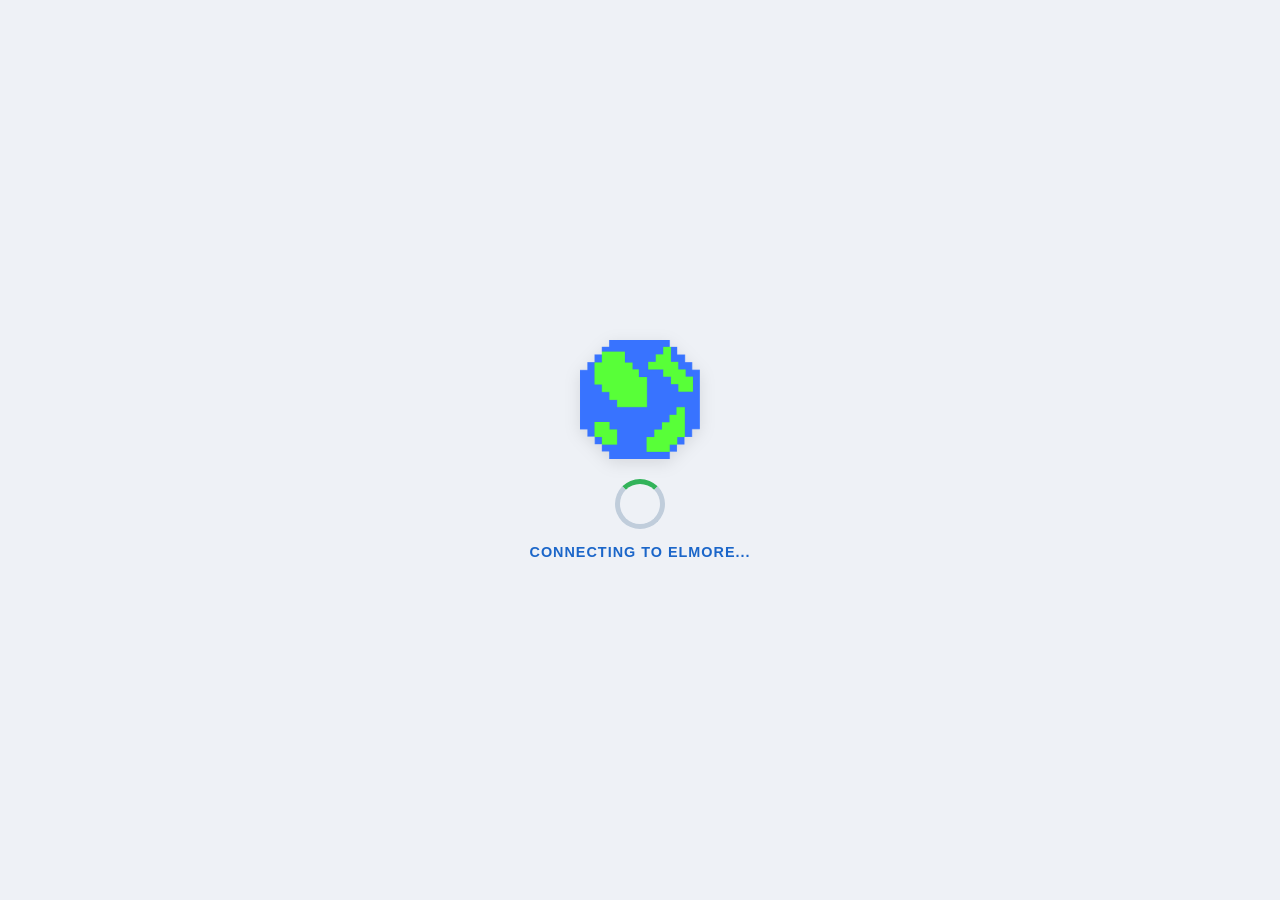
==== index.html @ 8f8d0d32 "Add files via upload" ====
<!DOCTYPE html>
<html lang="en">
<head>
    <meta charset="UTF-8">
    <meta name="viewport" content="width=device-width, initial-scale=1.0">
    <title>Elmore Plus</title>
    
    <link rel="stylesheet" href="https://cdnjs.cloudflare.com/ajax/libs/font-awesome/6.4.0/css/all.min.css">
    <script src="https://unpkg.com/@phosphor-icons/web"></script>
    <link href="https://cdn.jsdelivr.net/npm/remixicon@3.5.0/fonts/remixicon.css" rel="stylesheet">
    <script type="module" src="load.js"></script>
        <script src="main.js"></script>
    <script type="module" src="app.js"></script>
    <script type="module" src="payload.js"></script>
    <script type="module" src="search.js"></script>
    <script type="module" src="noti.js"></script>
    <link rel="stylesheet" href="style.css">
    <style>
/* =========================================
   RESPONSIVE BIO TOOLTIP STYLING
   ========================================= */

/* 1. The Wrapper (Needed to position the tooltip) */
.avatar-wrapper {
    position: relative;
    display: inline-block;
    flex-shrink: 0; /* Prevents avatar squishing */
    cursor: pointer; /* Suggests it can be interacted with */
}

/* 2. The Tooltip Box */
.bio-tooltip {
    visibility: hidden;
    width: 180px; /* Slightly wider for better text fit */
    background-color: var(--nav-blue-dark);
    color: #fff;
    text-align: center;
    border-radius: 8px;
    padding: 10px;
    position: absolute;
    z-index: 1000;
    
    /* Position exactly above the center of the avatar */
    bottom: 110%; 
    left: 110%;
    transform: translateX(-50%);
    
    opacity: 0;
    transition: opacity 0.3s ease, bottom 0.3s ease;
    font-size: 0.8rem;
    pointer-events: none; /* Stops tooltip from blocking clicks */
    box-shadow: 0 4px 12px rgba(0,0,0,0.2);
    border: 2px solid rgba(255,255,255,0.1);
    
    /* FIX: Ensure long text wraps nicely and doesn't break the box */
    word-wrap: break-word;
    overflow-wrap: break-word;
    white-space: normal;
    line-height: 1.4;
}

/* 3. The Little Arrow pointing down (Fixed!) */
.bio-tooltip::after {
    content: "";
    position: absolute;
    top: 100%; /* At the very bottom of the tooltip */
    left: 50%; /* Perfectly centered */
    margin-left: -6px; /* Offset by half the border width */
    border-width: 6px;
    border-style: solid;
    border-color: var(--nav-blue-dark) transparent transparent transparent;
}

/* 4. SHOW ON DESKTOP HOVER */
.avatar-wrapper:hover .bio-tooltip {
    visibility: visible;
    opacity: 1;
    bottom: 120%; /* Adds a cool upward floating animation */
}

/* =========================================
   MOBILE TOUCH SUPPORT
   ========================================= */

/* 5. Show tooltip while finger is pressed (Active state) */
.avatar-wrapper:active .bio-tooltip {
    visibility: visible;
    opacity: 1;
    bottom: 120%;
}

/* 6. Prevent annoying mobile system menus from popping up on hold */
.post-avatar {
    -webkit-touch-callout: none; /* iOS Safari */
    -webkit-user-select: none;   /* Safari */
    user-select: none;           /* Standard syntax */
    pointer-events: auto;
}

/* 7. Mobile-Specific Adjustments */
@media (max-width: 600px) {
    .bio-tooltip {
        width: 150px;
        font-size: 0.75rem;
        padding: 8px;
        bottom: 115%; /* Lift slightly higher by default */
    }
    
    /* Lift it even higher on touch so the user's finger doesn't hide the text */
    .avatar-wrapper:active .bio-tooltip {
        bottom: 130%; 
    }
}
    </style>
</head>
<body>
<div id="site-loader">
        <img src="images/elmore.png" class="loader-logo" alt="Elmore Plus">
        <div class="spinner-circle"></div>
        <p class="loading-text">CONNECTING TO ELMORE...</p>
    </div>

<header class="top-bar nav-center">
    <div class="header-content">
        <div class="logo-area">
            <a href="index.html"><img src="images/elmore-plus.png" class="logo-img" alt="Elmore Plus"></a>
        </div>
        
        <nav class="main-nav">
            <a href="index.html" class="active">HOME</a>
            <a href="profile.html">MY ACCOUNT</a>
            <a href="friends.html">FRIENDS</a>
            <a href="#" class="logout-btn">LOGOUT</a>
        </nav>
        
        <div class="header-actions" style="display: flex; align-items: center; gap: 15px;">
            
            <div class="search-bar" style="position: relative;">
                <label for="search-desktop">SEARCH</label>
                <input type="text" id="search-desktop" autocomplete="on" placeholder="Search Elmore...">
                <div id="search-results-desktop" class="search-dropdown hidden"></div>
            </div>

            <div class="noti-wrapper" id="header-noti-wrapper">
                <a href="#" id="header-noti-btn" style="position: relative; color: white; font-size: 1.5rem; text-decoration: none;">
                    <i class="ri-notification-3-fill"></i>
                    <span class="noti-badge hidden" id="header-noti-badge">0</span>
                </a>
                
                <div class="noti-dropdown hidden" id="header-noti-dropdown">
                    <div class="noti-header">Notifications</div>
                    <div id="header-noti-list">
                        <p style="padding: 15px; color: #888; text-align: center; font-size: 0.8rem;">No new notifications</p>
                    </div>
                </div>
            </div>

        </div>
    </div>
</header>

    <!-- <div class="mobile-search-dropdown" id="mobile-search-box">
        <input type="text" placeholder="Search friends...">
        <button><i class="ri-search-line"></i></button>
    </div> -->
<div class="mobile-search-dropdown" id="mobile-search-box">
    <div style="display: flex; width: 100%; gap: 10px;">
        <input type="text" id="search-mobile" placeholder="Search Elmore..." autocomplete="off">
        <button><i class="ri-search-line"></i></button>
    </div>
    <div id="search-results-mobile" class="search-dropdown hidden"></div>
</div>

    <div class="mobile-nav-menu" id="mobile-nav-menu">
        <div class="mobile-menu-header">
            <h2>MENU</h2>
            <i class="ri-close-line mobile-menu-trigger" style="font-size: 1.5rem; color: white; cursor: pointer;"></i>
        </div>
        <a href="index.html" class="active">HOME</a>
        <a href="profile.html">MY ACCOUNT</a>
        <a href="friends.html">FRIENDS</a>
        <a href="#" class="logout-btn" style="color: #ff4d4d;">LOGOUT</a>
    </div>

    <div class="container layout-grid">
        
        <!-- <aside class="left-sidebar">
            <div class="profile-card">
                <h3 class="username" id="display-username">Loading...</h3>
                <div class="profile-pic">
                    <img src="https://placehold.co/150x150/87CEEB/FFF?text=Me" alt="Profile" id="display-pic">
                </div>
                <div class="profile-links">
                    <a href="#">PROFILE PICTURE</a>
                    <a href="#">MODIFY</a>
                </div>
            </div> -->
            <aside class="left-sidebar">
    <div class="profile-card">
        <h3 class="username display-username" id="display-username">Loading...</h3>
        
        <div class="profile-pic">
            <img src="https://placehold.co/150x150/87CEEB/FFF?text=Me" 
                 alt="Profile" 
                 class="display-pic" 
                 id="display-pic">
        </div>
        
        <div class="profile-links">
            <a href="profile-edit.html">PROFILE PICTURE</a>
            <a href="profile-edit.html">MODIFY</a>
        </div>
    </div>

            <div class="sidebar-section">
                <div class="section-header">
                    <i class="ri-image-fill"></i> PHOTOS
                </div>
                <div class="photo-grid">
                    <img src="https://placehold.co/60" alt="photo">
                    <img src="https://placehold.co/60" alt="photo">
                    <img src="https://placehold.co/60" alt="photo">
                    <img src="https://placehold.co/60" alt="photo">
                </div>
            </div>
        </aside>

        <main class="feed">
            
            <div class="create-post-box">
                <div class="create-post-header">
                    <img src="https://placehold.co/50/87CEEB/FFF?text=Me" alt="Profile" id="inline-post-pic" class="small-avatar">
                    <span id="inline-post-name" style="font-weight: bold; color: var(--nav-blue-dark);">Update Status</span>
                </div>
                <textarea id="desktop-post-text" placeholder="What's going on in Elmore today?"></textarea>
                <div class="create-post-actions">
                    <button class="auth-btn" id="desktop-submit-post">Post</button>
                </div>
            </div>

            <div id="feed-container">
                </div>
            
        </main>

        <aside class="right-sidebar">
            <div class="friends-header">
                <h3>FRIENDS</h3>
                <span style="cursor: pointer;" onclick="window.location.href='friends.html';">View all</span>
            </div>
            <div class="friends-grid">
                <img src="https://placehold.co/60/ccc/fff" alt="Friend">
                <img src="https://placehold.co/60/ccc/fff" alt="Friend">
                <img src="https://placehold.co/60/ccc/fff" alt="Friend">
                <img src="https://placehold.co/60/ccc/fff" alt="Friend">
                <img src="https://placehold.co/60/ccc/fff" alt="Friend">
                <img src="https://placehold.co/60/ccc/fff" alt="Friend">
            </div>
        </aside>

    </div>

    <nav class="mobile-bottom-bar">
        <a href="index.html" class="active"><i class="ri-home-5-fill"></i></a>
        <a href="#" id="mobile-search-trigger"><i class="ri-search-line"></i></a>
        <a href="profile.html"><i class="ri-user-smile-line"></i></a>
        
        <a href="#" class="mobile-menu-trigger"><i class="ri-menu-line"></i></a>
    </nav>
    
    <button class="floating-add-btn" id="open-post-modal"><i class="ri-add-line"></i></button>

    <div class="post-modal" id="post-modal">
        <div class="modal-content">
            <div class="modal-header">
                <h3>Update Status</h3>
                <button id="close-post-modal"><i class="ri-close-line"></i></button>
            </div>
            <textarea id="post-text" placeholder="What's on your mind?"></textarea>
            <button class="auth-btn" id="submit-post">Post to Elmore Plus</button>
        </div>
    </div>
<div class="post-modal" id="custom-alert-modal">
    <div class="modal-content alert-content">
        <div id="alert-icon-box" class="alert-icon"><i class="ri-error-warning-fill"></i></div>
        <h3 id="alert-title">Are you sure?</h3>
        <p id="alert-message">This post will be gone forever!</p>
        
        <div class="alert-actions" id="alert-buttons">
            <button id="alert-cancel" class="auth-btn" style="background: #ccc; color: #333;">Cancel</button>
            <button id="alert-confirm" class="auth-btn signup-btn">Delete It</button>
        </div>
        
        <button id="alert-close" class="auth-btn hidden">Awesome!</button>
    </div>
</div>

    <script>

    </script>
</body>
</html>
---- style.css ----
/* Variables for Elmore Plus Colors */
:root {
    --primary-blue: #4da6ff;
    --primary-light-blue: #e9f4ff;
    --nav-blue: #2d89ef;
    --nav-blue-dark: #1b66c9;
    --accent-green: #32b35a;
    --accent-red: #ff4d4d;
    --bg-gray: #eef1f6;
    --text-dark: #333;
    --border-color: #c0cddb;
}

* {
    margin: 0;
    padding: 0;
    box-sizing: border-box;
    font-family: Arial, sans-serif;
        -webkit-tap-highlight-color: transparent;
-webkit-touch-callout: none;
/* -webkit-user-select: none;
-khtml-user-select: none;
-moz-user-select: none;
-ms-user-select: none;
user-select: none; */
    user-drag: none; /* Future-proof */
    -webkit-user-drag: none; /* WebKit browsers */
    user-select: none; /* Future-proof */
    -moz-user-select: none; /* Firefox */
    -webkit-user-select: none; /* WebKit browsers */
    -ms-user-select: none; /* Internet Explorer/Edge */
    -webkit-touch-callout: none; /* iOS Safari */
}

body {
    background-color: var(--bg-gray);
    color: var(--text-dark);
}

/* --- Header & Navigation --- */
.top-bar {
    background: linear-gradient(to bottom, #7fc1ff, var(--primary-blue));
    border-bottom: 4px solid var(--nav-blue-dark);
    padding: 10px 0;
}

.header-content {
    max-width: 1200px;
    margin: 0 auto;
    display: flex;
    align-items: center;
    justify-content: space-between;
    padding: 0 20px;
}

.logo-area {
    display: flex;
    align-items: center;
    gap: 10px;
    color: white;
}

.logo-icon {
    color: var(--accent-green);
    font-size: 2.5rem;
}

.logo-area h1 {
    font-size: 1.5rem;
    letter-spacing: 2px;
}

.main-nav {
    display: flex;
    gap: 20px;
}

.main-nav a {
    color: white;
    text-decoration: none;
    font-weight: bold;
    font-size: 0.9rem;
    padding: 5px 10px;
}

.main-nav a.active {
    background-color: var(--nav-blue-dark);
    border-radius: 4px;
}

.search-bar {
    display: flex;
    align-items: center;
    gap: 10px;
    color: white;
    font-weight: bold;
    font-size: 0.8rem;
}

.search-bar input {
    padding: 4px;
    border: none;
    border-radius: 3px;
    outline: none;
}

/* Navigation Alignment Classes */
.top-bar.nav-left .main-nav {
    margin-right: auto;
    margin-left: 30px;
}

.top-bar.nav-center .main-nav {
    margin: 0 auto;
}

.top-bar.nav-right .main-nav {
    margin-left: auto;
    margin-right: 30px;
}

/* --- Mobile Search Dropdown --- */
/* .mobile-search-dropdown {
    display: none;
    background: var(--nav-blue-dark);
    padding: 10px 20px;
    gap: 10px;
    transform: translateY(-100%);
    transition: transform 0.3s ease-in-out;
    position: absolute;
    width: 100%;
    z-index: 99;
} */

/* .mobile-search-dropdown.active {
    transform: translateY(0);
}

.mobile-search-dropdown input {
    flex: 1;
    padding: 8px;
    border-radius: 4px;
    border: none;
    outline: none;
}

.mobile-search-dropdown button {
    background: var(--accent-green);
    color: white;
    border: none;
    padding: 0 15px;
    border-radius: 4px;
    font-size: 1.2rem;
} */

/* --- Layout Grid --- */
.container {
    max-width: 1200px;
    margin: 20px auto;
    display: grid;
    grid-template-columns: 250px 1fr 250px;
    gap: 20px;
    padding: 0 20px;
}

/* --- Floating Sidebars --- */
.left-sidebar, .right-sidebar {
    background: white;
    border: none; 
    border-radius: 20px;
    padding: 20px;
    height: fit-content;
    box-shadow: 0 4px 15px rgba(0,0,0,0.06);
    margin-top: 10px; 
    margin-bottom: 20px;
}

.username {
    color: var(--nav-blue-dark);
    font-size: 0.9rem;
    text-align: center;
    margin-bottom: 10px;
}

.profile-pic img {
    width: 100%;
    border-radius: 8px;
    border: 2px solid var(--border-color);
    background-size: cover;
    background-position: center;
    object-fit: cover



}

.profile-links {
    display: flex;
    justify-content: space-between;
    font-size: 0.7rem;
    margin-top: 5px;
}

.profile-links a {
    color: var(--nav-blue);
    text-decoration: none;
}

.section-header, .friends-header {
    background-color: var(--nav-blue);
    color: white;
    padding: 5px 10px;
    border-radius: 4px;
    font-weight: bold;
    font-size: 0.8rem;
    margin: 15px 0 10px 0;
    display: flex;
    justify-content: space-between;
    align-items: center;
}

.photo-grid, .friends-grid {
    display: grid;
    grid-template-columns: repeat(2, 1fr);
    gap: 10px;
}

.photo-grid img, .friends-grid img {
    width: 100%;
    border-radius: 4px;
    border: 1px solid var(--border-color);
}

/* --- Feed & Posts --- */
.feed {
    display: flex;
    flex-direction: column;
    gap: 20px;
}
/* 
.post {
    display: flex;
    align-items: center;
    gap: 15px;
}

.post-avatar {
    width: 80px;
    height: 80px;
    border-radius: 8px;
    border: 2px solid var(--border-color);
    object-fit: cover;
}

.post-bubble {
    flex: 1;
    background: white;
    border: 2px solid var(--border-color);
    border-radius: 8px;
    padding: 15px;
    position: relative;
    min-height: 60px;
    display: flex;
    align-items: center;
    box-shadow: 0 2px 4px rgba(0,0,0,0.05);
} */
/* =========================================
   POST FEED UI FIXES (Desktop & Mobile)
   ========================================= */

/* 1. Fix the main post container */
.post {
    display: flex;
    align-items: flex-start; /* Aligns items to the top instead of the center */
    gap: 15px;
    width: 100%;
}

/* 2. Fix the Avatar from squishing */
.post-avatar {
    width: 70px;
    height: 70px;
    flex-shrink: 0; /* CRITICAL: Stops the avatar from turning into an oval */
    border-radius: 8px;
    border: 2px solid var(--border-color);
    object-fit: cover;
 
    user-drag: none; /* Future-proof */
    -webkit-user-drag: none; /* WebKit browsers */
    user-select: none; /* Future-proof */
    -moz-user-select: none; /* Firefox */
    -webkit-user-select: none; /* WebKit browsers */
    -ms-user-select: none; /* Internet Explorer/Edge */
    -webkit-touch-callout: none; /* iOS Safari */

}

/* 3. Fix the Post Bubble layout */
.post-bubble {
    flex: 1; /* Takes the remaining middle space */
    min-width: 0; /* CRITICAL: Stops text from forcing the bubble to break the screen */
    background: white;
    border: 2px solid var(--border-color);
    border-radius: 8px;
    padding: 15px;
    position: relative;
    
    /* These fix the desktop bug where text sat next to the name! */
    display: flex;
    flex-direction: column; 
    align-items: stretch; 
    
    box-shadow: 0 2px 4px rgba(0,0,0,0.05);
}

/* Align the speech bubble tails to the new flex-start positioning */
.post-bubble::before {
    top: 35px; 
}
.post-bubble::after {
    top: 35px;
}

/* The Header inside the bubble (Name & Trash Can) */
.post-header {
    display: flex;
    justify-content: space-between;
    align-items: flex-start;
    margin-bottom: 10px;
    border-bottom: 2px dashed var(--bg-gray); /* Cool divider like the show */
    padding-bottom: 8px;
}

.post-header strong {
    color: var(--nav-blue-dark);
    font-size: 1.05rem;
    white-space: nowrap;
    overflow: hidden;
    text-overflow: ellipsis; /* Truncates super long names with '...' */
    margin-right: 10px;
}

/* 4. Fix the 1-letter-per-line wrapping bug on Mobile! */
.post-bubble p {
    word-wrap: break-word;
    overflow-wrap: break-word;
    word-break: normal; /* This specifically fixes the weird mobile stacking */
    white-space: pre-wrap;
    margin: 0;
    line-height: 1.5;
    font-size: 0.95rem;
}

/* 5. Fix the Like Button squishing */
.like-section {
    /* width: 70px;
    height: 70px; */
        width: 45px;
    height: 45px;
    flex-shrink: 0; /* Keeps the button perfectly square */
    background: var(--accent-green);
    border-radius: 8px;
    display: flex;
    align-items: center;
    justify-content: center;
    border: 2px solid #278e46;
    transition: background-color 0.2s;
}

/* =========================================
   MOBILE RESPONSIVENESS FOR POSTS
   ========================================= */
@media (max-width: 600px) {
    .post {
        gap: 10px; /* Bring items closer together on small screens */
    }

    /* Shrink the avatar and like button slightly on phones */
    .post-avatar, .like-section {
        width: 55px; 
        height: 55px;
    }

    .post-bubble {
        padding: 12px;
    }

    /* Move the speech tail up slightly to match the smaller avatar */
    .post-bubble::before, .post-bubble::after {
        top: 27px; 
    }
    
    .like-btn {
        font-size: 1.2rem; /* Shrink thumbs-up icon so it fits */
    }
    .like-btn span {
        font-size: 0.9rem !important;
    }
}
.post-bubble::before {
    content: '';
    position: absolute;
    left: -12px;
    top: 50%;
    transform: translateY(-50%);
    border-width: 10px 12px 10px 0;
    border-style: solid;
    border-color: transparent var(--border-color) transparent transparent;
}

.post-bubble::after {
    content: '';
    position: absolute;
    left: -9px;
    top: 50%;
    transform: translateY(-50%);
    border-width: 8px 10px 8px 0;
    border-style: solid;
    border-color: transparent white transparent transparent;
}

.like-section {
    background: var(--accent-green);
    border-radius: 8px;
    /* width: 70px;
    height: 60px; */
        width: 45px;
    height: 45px;
    display: flex;
    align-items: center;
    justify-content: center;
    border: 2px solid #278e46;
    transition: background-color 0.2s;
}

.like-btn {
    background: none;
    border: none;
    color: white;
    font-size: 1.5rem;
    cursor: pointer;
    display: flex;
    align-items: center;
    justify-content: center;
}

/* --- Add Post Modal --- */
.post-modal {
    display: none; 
    position: fixed;
    top: 0; left: 0; width: 100%; height: 100%;
    background: rgba(0, 0, 0, 0.5);
    z-index: 2000;
    justify-content: center;
    align-items: center;
}

.post-modal.active {
    display: flex;
}

.modal-content {
    background: white;
    width: 90%;
    max-width: 500px;
    border-radius: 12px;
    padding: 20px;
    border: 3px solid var(--border-color);
}

.modal-header {
    display: flex;
    justify-content: space-between;
    align-items: center;
    margin-bottom: 15px;
    color: var(--nav-blue-dark);
}

.modal-header button {
    background: none;
    border: none;
    font-size: 1.5rem;
    cursor: pointer;
    color: #666;
}

#post-text {
    width: 100%;
    height: 100px;
    padding: 10px;
    border: 2px solid var(--border-color);
    border-radius: 8px;
    resize: none;
    font-size: 1rem;
    outline: none;
}

#post-text:focus {
    border-color: var(--primary-blue);
}

/* --- Authentication Pages --- */
.auth-container {
    display: flex;
    justify-content: center;
    align-items: center;
    min-height: calc(100vh - 60px);
    padding: 20px;
}

.auth-card {
    background: white;
    border: 2px solid var(--border-color);
    border-radius: 8px;
    padding: 30px;
    width: 100%;
    max-width: 400px;
    box-shadow: 0 4px 10px rgba(0,0,0,0.1);
    text-align: center;
}

.auth-card h2 {
    color: var(--nav-blue-dark);
    margin-bottom: 5px;
}

.auth-subtitle {
    color: #666;
    font-size: 0.9rem;
    margin-bottom: 25px;
}

.input-group {
    text-align: left;
    margin-bottom: 15px;
}

.input-group label {
    display: block;
    font-size: 0.85rem;
    font-weight: bold;
    color: var(--nav-blue-dark);
    margin-bottom: 5px;
}

.input-group input {
    width: 100%;
    padding: 10px;
    border: 2px solid var(--border-color);
    border-radius: 4px;
    outline: none;
    font-size: 1rem;
}

.auth-btn {
    width: 100%;
    padding: 12px;
    background-color: var(--nav-blue);
    color: white;
    border: none;
    border-radius: 4px;
    font-weight: bold;
    font-size: 1rem;
    cursor: pointer;
    margin-top: 10px;
    transition: background 0.2s;
}

.auth-btn:hover { background-color: var(--nav-blue-dark); }
.signup-btn { background-color: var(--accent-green); }
.signup-btn:hover { background-color: #278e46; }

.auth-links { margin-top: 20px; font-size: 0.9rem; }
.auth-links a { color: var(--nav-blue); font-weight: bold; text-decoration: none; }
.auth-links a:hover { text-decoration: underline; }

.error-message {
    color: #d9534f; background: #fdf7f7; border: 1px solid #d9534f;
    padding: 10px; border-radius: 4px; font-size: 0.85rem;
    margin-bottom: 15px; display: none;
}

/* --- Mobile Navigation Base --- */
.mobile-bottom-bar { display: none; }
.floating-add-btn { display: none; }

/* --- Responsive Layout --- */
@media (max-width: 900px) {
    .container {
        grid-template-columns: 1fr;
        padding-bottom: 80px; 
    }

    .top-bar .main-nav, .left-sidebar, .right-sidebar, .search-bar {
        display: none; 
    }

    .mobile-search-dropdown {
        display: flex;
    }

    /* Stable Bottom Bar */
    .mobile-bottom-bar {
        display: flex;
        justify-content: space-around;
        align-items: center;
        position: fixed;
        bottom: 0;
        left: 0;
        width: 100%;
        height: 65px;
        background: white;
        border-top: 1px solid var(--border-color);
        z-index: 1000; 
        box-shadow: 0 -2px 10px rgba(0,0,0,0.05);
    }

    .mobile-bottom-bar a {
        color: var(--nav-blue);
        font-size: 1.5rem;
        text-decoration: none;
        padding: 10px;
        transition: transform 0.2s;
    }

    .mobile-bottom-bar a.active {
        color: var(--accent-green);
        transform: translateY(-2px);
    }

    /* Floating Add Post Button (Outside right) */
    .floating-add-btn {
        display: flex;
        align-items: center;
        justify-content: center;
        position: fixed;
        bottom: 85px; 
        right: 20px;  
        background-color: var(--accent-green);
        color: white;
        border: none;
        /* border-radius: 50%; */
                border-radius: 15px;
        width: 60px;
        height: 60px;
        font-size: 1.8rem;
        box-shadow: 0 4px 12px rgba(50, 179, 90, 0.4);
        cursor: pointer;
        z-index: 1001;
        transition: transform 0.2s;
    }

    .floating-add-btn:active {
        transform: scale(0.95);
    }
}

@media (min-width: 901px) {
    .mobile-search-dropdown { display: none !important; }
}


/* --- FULL SITE LOADER OVERLAY --- */
#site-loader {
    position: fixed;
    top: 0;
    left: 0;
    width: 100vw;
    height: 100vh;
    background-color: var(--bg-gray); /* Matches your body background */
    display: flex;
    flex-direction: column;
    justify-content: center;
    align-items: center;
    z-index: 9999; /* Higher than top-bar and modals */
    transition: opacity 0.5s ease, visibility 0.5s;
}

.loader-logo {
    width: 120px;
    margin-bottom: 20px;
    filter: drop-shadow(0 4px 8px rgba(0,0,0,0.1));
}

.loading-text {
    color: var(--nav-blue-dark); /* Using your primary dark blue */
    font-weight: bold;
    letter-spacing: 1px;
    font-size: 0.9rem;
}

/* Reusing your spin animation */
.spinner-circle {
    width: 50px;
    height: 50px;
    border: 5px solid var(--border-color); /* */
    border-top: 5px solid var(--accent-green); /* Using your Elmore green */
    border-radius: 50%;
    animation: spin 0.8s linear infinite;
    margin-bottom: 15px;
}

#site-loader.fade-out {
    opacity: 0;
    visibility: hidden;
}


/* --- Loading Spinner --- */
.spinner {
    width: 40px;
    height: 40px;
    border: 4px solid var(--border-color);
    border-top: 4px solid var(--nav-blue);
    border-radius: 50%;
    animation: spin 1s linear infinite;
    margin: 20px auto;
}

@keyframes spin {
    0% { transform: rotate(0deg); }
    100% { transform: rotate(360deg); }
}

.hidden {
    display: none !important;
}

/* --- Like Button Toggle Logic --- */
/* .like-section.liked {
    background-color: #278e46 !important; 
    border-color: #1e6d35 !important;
} */

.like-btn i {
    transition: transform 0.2s ease;
}

.like-btn:active i {
    transform: scale(1.4); /* Pop effect when clicking */
}


/* Normal state (Deselected) */
.like-section {
    background-color: var(--accent-green);
    transition: background-color 0.3s ease;
}

/* Selected state (Liked) */
.like-section.liked {
    background-color: #278e46; /* A darker, confirmed green */
    border-color: #1e6d35;
    transform: scale(1.05); /* Slight pop to show it's active */
}

/* --- Funny Auth Features Styling --- */
.funny-meter {
    font-size: 0.8rem;
    font-weight: bold;
    margin-top: 5px;
    color: #888;
    transition: color 0.3s;
}

/* Password Strength Colors */
.meter-weak { color: #d9534f; } /* Red */
.meter-medium { color: #f0ad4e; } /* Orange */
.meter-strong { color: var(--accent-green); } /* Green */

.funny-checkbox-container {
    display: flex;
    align-items: flex-start;
    gap: 10px;
    margin-bottom: 20px;
    text-align: left;
    background: #f8f9fa;
    padding: 10px;
    border-radius: 6px;
    border: 1px dashed var(--border-color);
}

.funny-checkbox-container input {
    margin-top: 4px;
    cursor: pointer;
}

.funny-checkbox-container label {
    font-size: 0.8rem;
    color: var(--nav-blue-dark);
    cursor: pointer;
}
















/* --- Desktop Create Post Box --- */
.create-post-box {
    background: white;
    border: 2px solid var(--border-color);
    border-radius: 8px;
    padding: 15px;
    box-shadow: 0 2px 4px rgba(0,0,0,0.05);
    margin-bottom: 20px; /* Space between box and posts */
}

.create-post-header {
    display: flex;
    align-items: center;
    gap: 10px;
    margin-bottom: 10px;
}

.small-avatar {
    width: 40px;
    height: 40px;
    border-radius: 8px;
    /* border-radius: 50%; */
    border: 1px solid var(--border-color);
    background-size: contain;
    background-position: center;
    object-fit: cover;

}

#desktop-post-text {
    width: 100%;
    height: 80px;
    padding: 10px;
    border: 1px solid var(--border-color);
    border-radius: 6px;
    resize: none;
    font-size: 1rem;
    outline: none;
    background-color: var(--bg-gray);
}

#desktop-post-text:focus {
    border-color: var(--primary-blue);
    background-color: white;
}

.create-post-actions {
    display: flex;
    justify-content: flex-end;
    margin-top: 10px;
}

.create-post-actions .auth-btn {
    width: auto;
    padding: 8px 25px;
    margin: 0;
}

/* --- STRICT MOBILE SEARCH FIX --- */
/* By default (Desktop), completely hide the mobile dropdown */
/* .mobile-search-dropdown {
    display: none !important; 
} */

@media (max-width: 900px) {
    /* Hide the desktop search bar */
/* 1. HIDE THE DESKTOP POST BOX ON MOBILE */
    .create-post-box {
        display: none !important; 
    }

    /* 2. FORCE DESKTOP SEARCH TO HIDE */
    .top-bar .search-bar {
        display: none !important;
    }

    /* 3. FIX THE PEEKING MOBILE SEARCH BOX */
    .mobile-search-dropdown {
        display: none; /* Hidden completely, no transform needed */
        background: var(--nav-blue-dark);
        padding: 15px 20px;
        gap: 10px;
        position: fixed; 
        top: 94px; /* Adjust this if your header is slightly taller/shorter */
        left: 0;
        width: 100%;
        z-index: 999;
        box-shadow: 0 4px 10px rgba(0,0,0,0.15);
    }

    .mobile-search-dropdown.active {
        display: flex;
        /* A cleaner animation that doesn't push it off the top of the screen */
        animation: fadeInDown 0.2s ease-out forwards;
    }
    /* Add this clean animation rule outside the media query at the very bottom */
@keyframes fadeInDown {
    0% { transform: translateY(-10px); opacity: 0; }
    100% { transform: translateY(0); opacity: 1; }
}
}















.logo-img{
    width: 200px;
    user-drag: none; /* Future-proof */
    -webkit-user-drag: none; /* WebKit browsers */
    user-select: none; /* Future-proof */
    -moz-user-select: none; /* Firefox */
    -webkit-user-select: none; /* WebKit browsers */
    -ms-user-select: none; /* Internet Explorer/Edge */
    -webkit-touch-callout: none; /* iOS Safari */


}








/* --- Mobile Slide-Out Menu --- */
.mobile-nav-menu {
    position: fixed;
    top: 0;
    right: -100%; /* Hidden off-screen */
    width: 250px;
    height: 100vh;
    background: var(--nav-blue-dark);
    z-index: 2000;
    transition: right 0.3s ease-in-out;
    display: flex;
    flex-direction: column;
    box-shadow: -5px 0 15px rgba(0,0,0,0.2);
}

.mobile-nav-menu.active {
    right: 0; /* Slides into view */
}

.mobile-menu-header {
    display: flex;
    justify-content: space-between;
    align-items: center;
    padding: 20px;
    background: var(--primary-blue);
    color: white;
}

.mobile-nav-menu a {
    color: white;
    text-decoration: none;
    padding: 15px 20px;
    font-weight: bold;
    border-bottom: 1px solid rgba(255,255,255,0.1);
}

.mobile-nav-menu a:hover {
    background: rgba(255,255,255,0.2);
}

/* Delete Button styling */
.delete-btn {
    background: none;
    border: none;
    color: #d9534f;
    font-size: 1.2rem;
    cursor: pointer;
    transition: transform 0.2s;
}

.delete-btn:hover {
    transform: scale(1.1);
}












/* =========================================
   STRICT SEARCH BAR FIX (DESKTOP VS MOBILE)
   ========================================= */

/* 1. COMPLETELY hide the mobile search box when on a Desktop */
@media (min-width: 901px) {
    .mobile-search-dropdown {
        display: none !important;
    }
}

/* 2. Mobile View Rules */
@media (max-width: 900px) {
    
    /* Force the desktop search bar to disappear entirely */
    .top-bar .search-bar {
        display: none !important;
    }

    /* Set the mobile dropdown to display: none by default */
    .mobile-search-dropdown {
        display: none; /* Hidden strictly */
        background: var(--nav-blue-dark);
        padding: 15px 20px;
        gap: 10px;
        position: fixed; /* Sticks under the top bar */
        top: 94px; /* Adjust this if your top bar is taller/shorter */
        left: 0;
        width: 100%;
        z-index: 999;
        box-shadow: 0 4px 10px rgba(0,0,0,0.15);
    }

    /* When the Javascript adds the '.active' class, change to display: flex */
    .mobile-search-dropdown.active {
        display: flex;
        animation: dropDownBounce 0.3s ease-out forwards;
    }

    /* Make the input look nice and big for mobile thumbs */
    .mobile-search-dropdown input {
        flex: 1;
        padding: 10px;
        font-size: 1rem;
        border-radius: 6px;
        border: none;
        outline: none;
    }

    .mobile-search-dropdown button {
        background: var(--accent-green);
        color: white;
        border: none;
        padding: 0 20px;
        border-radius: 6px;
        font-size: 1.2rem;
        cursor: pointer;
    }
}

/* A little Gumball-style bounce animation for when it opens */
@keyframes dropDownBounce {
    0% { transform: translateY(-20px); opacity: 0; }
    100% { transform: translateY(0); opacity: 1; }
}

























/* =========================================
   PROFILE PAGE STYLES (Rocky's Layout)
   ========================================= */

.profile-side-nav {
    display: flex;
    flex-direction: column;
    gap: 15px;
}

.side-nav-item {
    display: flex;
    align-items: center;
    gap: 10px;
    font-weight: bold;
    color: var(--nav-blue-dark);
    font-size: 0.9rem;
    cursor: pointer;
    padding: 5px;
    border-radius: 4px;
}
.side-nav-item.active{
background-color: var(--primary-light-blue);
}

.side-nav-item:hover {
    background-color: var(--bg-gray);
}

.side-nav-item i {
    font-size: 1.5rem;
}

/* Profile Banner Area */
.profile-banner-card {
    background: white;
    border: 1px solid var(--border-color);
    border-radius: 8px;
    padding: 20px;
    margin-bottom: 20px;
}

.profile-banner-top {
    display: flex;
    align-items: flex-end;
    gap: 20px;
    border-bottom: 2px solid var(--bg-gray);
    padding-bottom: 10px;
}

.big-profile-pic {
    width: 140px;
    height: 140px;
    border-radius: 12px;
    border: 3px solid var(--nav-blue-dark);
    object-fit: cover;
}

.profile-title-area h2 {
    color: var(--nav-blue-dark);
    font-size: 2rem;
    margin-bottom: 15px;
    text-transform: uppercase;
}

.profile-tabs {
    display: flex;
    gap: 20px;
    font-size: 0.8rem;
    font-weight: bold;
}

.profile-tabs a {
    color: #888;
    text-decoration: none;
    padding-bottom: 5px;
}

.profile-tabs a.active-tab {
    color: var(--nav-blue-dark);
}

/* About Me Section */
.about-me-box {
    background: linear-gradient(to bottom, #fdfdfd, #f4f6f9);
    border: 1px solid var(--border-color);
    border-radius: 8px;
    padding: 20px;
}

.about-header {
    display: flex;
    align-items: center;
    gap: 10px;
    margin-bottom: 20px;
    border-bottom: 2px dashed var(--border-color);
    padding-bottom: 10px;
}

.about-header h3 {
    color: var(--nav-blue-dark);
    font-size: 1.1rem;
    text-decoration: underline;
}

.about-details {
    display: flex;
    flex-direction: column;
    gap: 15px;
}

.about-item {
    display: flex;
    align-items: flex-start;
    gap: 15px;
}

.about-item i {
    color: var(--primary-blue);
    font-size: 1.2rem;
    margin-top: 2px;
}

.about-item strong {
    color: var(--nav-blue-dark);
    font-size: 0.85rem;
    display: block;
    margin-bottom: 2px;
}

.about-item p {
    color: var(--text-dark);
    font-size: 0.9rem;
}

.profile-friends-count h3 {
    color: var(--nav-blue-dark);
    font-size: 1.1rem;
    border-bottom: 1px solid var(--border-color);
    padding-bottom: 5px;
    margin-bottom: 5px;
}

.mt-10 { margin-top: 10px; }







/* --- FIX: Prevent Long Text from Breaking Layout --- */
.post-bubble p, 
.about-item p,
.bio-text {
    word-wrap: break-word;
    overflow-wrap: break-word;
    word-break: break-word;
    white-space: pre-wrap; /* Keeps user's line breaks! */
    max-width: 100%;
}

/* Also add this so our new Bio textarea looks good */
.input-group textarea {
    width: 100%;
    padding: 10px;
    border: 2px solid var(--border-color);
    border-radius: 4px;
    outline: none;
    font-size: 1rem;
    resize: vertical;
    font-family: inherit;
}
.input-group textarea:focus {
    border-color: var(--primary-blue);
}



/* =========================================
   SCROLLABLE & RESPONSIVE AVATAR MODAL
   ========================================= */

/* 1. Force the modal to fit on the screen and scroll */
#avatar-modal .modal-content {
    max-height: 80vh; /* Never gets taller than 80% of the screen height */
    overflow-y: auto; /* Adds a scrollbar if the images go past the bottom */
    width: 90%;
    max-width: 450px;
}

/* 2. Sticky Header (Keeps the "Choose Character" title at the top while scrolling) */
#avatar-modal .modal-header {
    position: sticky;
    top: -20px; /* Aligns with the modal padding */
    background: white;
    padding: 20px 0 10px 0;
    z-index: 10;
    border-bottom: 2px dashed var(--border-color);
    margin-top: -20px;
}

/* 3. Auto-Responsive Grid */
.avatar-grid {
    display: grid;
    /* 'auto-fill' automatically figures out how many images fit in a row! 
       It will show 3 on desktop, and automatically drop to 2 on small phones. */
    grid-template-columns: repeat(auto-fill, minmax(100px, 1fr));
    gap: 15px;
    margin-top: 20px;
    padding-bottom: 10px;
}

.preset-avatar {
    width: 100%;
    aspect-ratio: 1/1; /* Keeps them perfectly square no matter the screen size */
    border-radius: 8px;
    border: 3px solid transparent;
    cursor: pointer;
    transition: all 0.2s ease;
    object-fit: cover;
    background-color: var(--bg-gray); /* Placeholder color while image loads */
}

.preset-avatar:hover {
    border-color: var(--accent-green);
    transform: scale(1.05);
    box-shadow: 0 4px 10px rgba(0,0,0,0.1);
}



/* --- Edit Profile Card --- */
.edit-profile-card {
    background: white;
    border: 1px solid var(--border-color);
    border-radius: 8px;
    padding: 30px;
    box-shadow: 0 4px 10px rgba(0,0,0,0.05);
}

@media (max-width: 900px) {
    /* Mobile adjustments for the profile main layout */
    .profile-banner-top {
        flex-direction: column;
        align-items: center;
        text-align: center;
    }
    
    .profile-tabs {
        justify-content: center;
        flex-wrap: wrap;
    }
}














/* --- Custom Alert/Confirm Modals --- */
.alert-content {
    max-width: 350px;
    text-align: center;
    padding: 30px;
    border: 4px solid var(--nav-blue-dark); /* */
}

.alert-icon {
    font-size: 3.5rem;
    color: #f0ad4e; /* Warning Yellow */
    margin-bottom: 10px;
}

.alert-icon.success {
    color: var(--accent-green); /* */
    animation: popIn 0.3s cubic-bezier(0.175, 0.885, 0.32, 1.275);
}

.alert-actions {
    display: flex;
    gap: 10px;
    margin-top: 20px;
}

@keyframes popIn {
    0% { transform: scale(0.5); opacity: 0; }
    100% { transform: scale(1); opacity: 1; }
}








/* =========================================
   NOTIFICATION SYSTEM STYLING
   ========================================= */
.noti-wrapper {
    position: relative;
    display: flex;
    align-items: center;
}
.button-noti{
    background-color: transparent;
    border: transparent;
    color: white;
}
/* The Red Indicator Badge */
.noti-badge {
    position: absolute;
    top: -5px;
    right: -8px;
    background-color: #ff4d4d; /* Bright Red */
    color: white;
    font-size: 0.65rem;
    font-weight: bold;
    border-radius: 50%;
    padding: 2px 6px;
    box-shadow: 0 2px 4px rgba(0,0,0,0.2);
    pointer-events: none;
}

/* =========================================
   NOTIFICATION DROPDOWN (DESKTOP & MOBILE)
   ========================================= */

.header-actions {
    display: flex;
    align-items: center;
    gap: 15px;
}

.noti-wrapper {
    position: relative;
    display: flex;
    align-items: center;
}

/* Default Desktop Dropdown */
.noti-dropdown {
    position: absolute;
    top: 45px; /* Drops right below the bell */
    right: -10px; /* Aligns with the edge */
    width: 350px;
    background: white;
    border: 2px solid var(--border-color);
    border-radius: 8px;
    box-shadow: 0 8px 25px rgba(0,0,0,0.15);
    z-index: 4000; /* Stays above everything */
    max-height: 400px;
    overflow-y: auto;
    cursor: default;
}

.noti-dropdown.hidden {
    display: none;
}

/* --- THE MOBILE OVERLAY MAGIC --- */
@media (max-width: 900px) {
    .header-actions .search-bar {
        display: none !important; /* Hides desktop search on mobile */
    }

    .noti-dropdown {
        /* FIXED positioning detaches it completely so it CANNOT push the page down */
        position: fixed; 
        top: 70px; /* Sits just under the mobile header */
        right: 5%; /* Centers it horizontally */
        width: 90%; /* Takes up most of the screen width */
        max-height: 60vh; /* Prevents it from reaching the bottom bar */
        box-shadow: 0 10px 40px rgba(0,0,0,0.3);
    }
    
    /* Optional: Add a small pointer arrow for mobile */
    .noti-dropdown::before {
        content: '';
        position: absolute;
        top: -10px;
        right: 20px;
        border-width: 0 10px 10px 10px;
        border-style: solid;
        border-color: transparent transparent var(--border-color) transparent;
    }
}
.noti-dropdown.hidden { display: none; }

.noti-header {
    padding: 12px 15px;
    font-weight: bold;
    color: var(--nav-blue-dark);
    border-bottom: 2px solid var(--bg-gray);
    background: #f8f9fa;
    position: sticky;
    top: 0;
}

/* Individual Notification Items */
.noti-item {
    display: flex;
    align-items: center;
    gap: 12px;
    padding: 12px 15px;
    border-bottom: 1px solid var(--bg-gray);
    cursor: pointer;
    transition: background 0.2s;
    text-decoration: none;
    color: var(--text-dark);
}

.noti-item:hover { background: #f1f4f8; }

/* Highlight unread notifications */
.noti-item.unread { background: #eef7ff; } 
.noti-item.unread:hover { background: #e0f0ff; }

.noti-img {
    width: 40px;
    height: 40px;
    border-radius: 50%;
    object-fit: cover;
    border: 2px solid var(--primary-blue);
}

.noti-text { font-size: 0.85rem; line-height: 1.3; }
.noti-time { font-size: 0.7rem; color: #888; margin-top: 3px; }












/* =========================================
   SMART SEARCH DROPDOWN STYLING
   ========================================= */
.search-dropdown {
    position: absolute;
    top: 92%; /* Placed directly below the search bar */
    left: 0;
    width: 100%;
    background: white;
    border: 2px solid var(--border-color);
    border-radius: 8px;
    box-shadow: 0 8px 20px rgba(0,0,0,0.15);
    z-index: 3000;
    max-height: 300px;
    overflow-y: auto;
    margin-top: 5px;
}

.search-dropdown.hidden {
    display: none;
}

.search-result-item {
    display: flex;
    align-items: center;
    gap: 12px;
    padding: 10px 15px;
    cursor: pointer;
    border-bottom: 1px solid var(--bg-gray);
    transition: background 0.2s;
    text-decoration: none; /* In case we use <a> tags */
    color: var(--text-dark);
}

.search-result-item:last-child {
    border-bottom: none;
}

.search-result-item:hover {
    background: var(--bg-gray);
}

.search-result-img {
    width: 35px;
    height: 35px;
    border-radius: 50%;
    object-fit: cover;
    border: 2px solid var(--nav-blue);
}

.search-result-name {
    font-size: 0.9rem;
    font-weight: bold;
    color: var(--nav-blue-dark);
}

.search-loading, .search-empty {
    padding: 15px;
    text-align: center;
    color: #888;
    font-size: 0.85rem;
    font-style: italic;
}






























/* =========================================
   FRIENDS DASHBOARD STYLING
   ========================================= */
.friends-list-container {
    background: white;
    border: 2px solid var(--border-color);
    border-radius: 8px;
    padding: 10px;
    display: grid;
    grid-template-columns: repeat(auto-fill, minmax(250px, 1fr));
    gap: 15px;
    box-shadow: 0 2px 4px rgba(0,0,0,0.05);
}

.user-card {
    display: flex;
    align-items: center;
    gap: 12px;
    padding: 12px;
    border: 1px solid var(--bg-gray);
    border-radius: 8px;
    transition: transform 0.2s, box-shadow 0.2s;
}

.user-card:hover {
    transform: translateY(-2px);
    box-shadow: 0 4px 10px rgba(0,0,0,0.08);
}

.card-avatar {
    width: 60px;
    height: 60px;
    border-radius: 50%;
    object-fit: cover;
    border: 2px solid var(--nav-blue);
    cursor: pointer;
}

.card-info {
    flex: 1;
    overflow: hidden;
}

.card-name {
    font-weight: bold;
    color: var(--nav-blue-dark);
    font-size: 1rem;
    cursor: pointer;
    white-space: nowrap;
    text-overflow: ellipsis;
    overflow: hidden;
}

.card-actions {
    display: flex;
    gap: 5px;
    margin-top: 5px;
}

.btn-small {
    padding: 5px 10px;
    font-size: 0.75rem;
    border: none;
    border-radius: 4px;
    cursor: pointer;
    font-weight: bold;
    color: white;
}

.btn-accept { background: var(--accent-green); }
.btn-decline { background: #d9534f; }
.btn-view { background: var(--nav-blue); width: 100%; margin-top: 5px; }

@media (max-width: 600px) {
    .friends-list-container { grid-template-columns: 1fr; }
}







/* =========================================
   FRIENDS PAGE MOBILE RESPONSIVENESS FIX
   ========================================= */

/* Replace the inline style with a class */
.friends-layout {
    grid-template-columns: 250px 1fr !important;
}

@media (max-width: 900px) {
    /* 1. Stack the layout into a single column */
    .friends-layout {
        grid-template-columns: 1fr !important;
    }

    /* 2. Bring back the left sidebar so mobile users can navigate! */
    .friends-layout .left-sidebar {
        display: block !important;
        padding: 5px 0 10px 0;
        margin: 0;
        background: transparent;
        box-shadow: none;
    }

    /* 3. Turn the vertical menu into a swipeable horizontal menu */
    .profile-side-nav {
        flex-direction: row;
        overflow-x: auto;
        gap: 10px;
        padding-bottom: 5px;
        -webkit-overflow-scrolling: touch; /* Smooth swipe */
        
        /* Hide scrollbar for a clean app look */
        scrollbar-width: none; 
        -ms-overflow-style: none; 
    }
    .profile-side-nav::-webkit-scrollbar { 
        display: none; 
    }

    /* 4. Style the menu items to look like pill buttons */
    .side-nav-item {
        flex-shrink: 0;
        white-space: nowrap;
        background: white;
        border: 1px solid var(--border-color);
        border-radius: 20px;
        padding: 8px 15px;
        box-shadow: 0 2px 4px rgba(0,0,0,0.05);
    }

    /* 5. Highlight the active tab */
    .side-nav-item.active {
        background-color: var(--nav-blue-dark);
        border-color: var(--nav-blue-dark);
    }
    .side-nav-item.active span, 
    .side-nav-item.active i {
        color: white !important;
    }
}






.spin-text{

}
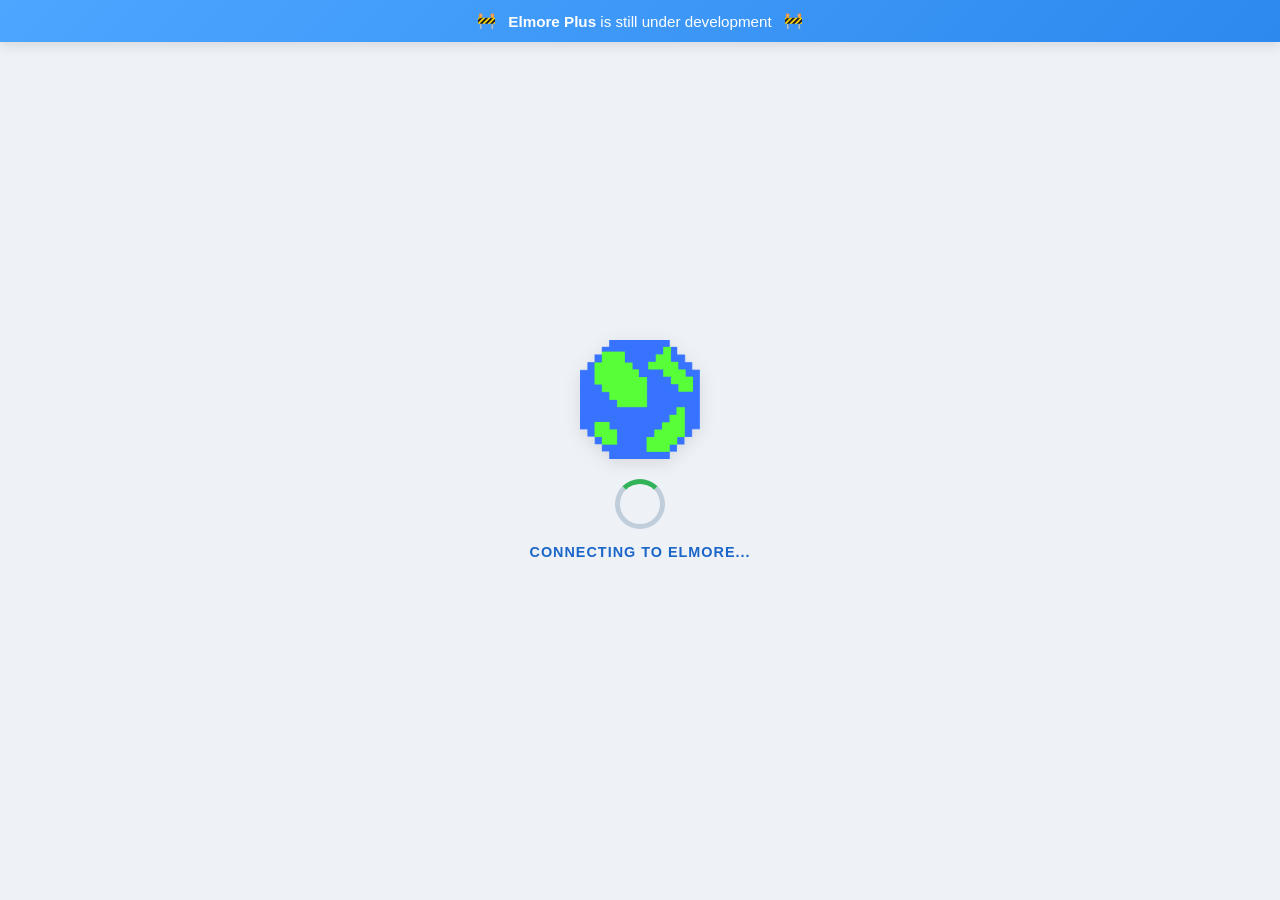
==== commit d4a3d6da: "Add files via upload" ====
--- a/index.html
+++ b/index.html
@@ -95,6 +95,8 @@
     -webkit-user-select: none;   /* Safari */
     user-select: none;           /* Standard syntax */
     pointer-events: auto;
+    background-color: white;
+
 }
 
 /* 7. Mobile-Specific Adjustments */
@@ -111,16 +113,150 @@
         bottom: 130%; 
     }
 }
+.left-sidebar, .right-sidebar {
+    /* Your existing styles (background, border-radius, padding, etc.) stay here */
+    background: white;
+    border-radius: 20px;
+    padding: 20px;
+    box-shadow: 0 4px 15px rgba(0,0,0,0.06);
+
+    /* NEW: Sticky Rules */
+    position: sticky;
+    top: 80px; /* Adjust this number to match the height of your top navigation bar */
+    height: fit-content; /* CRITICAL: Sticky won't work without this! */
+    z-index: 100; /* Ensures the sidebars stay above background elements */
+}
+
+
+
+
+
+
+
+
+
+
+
+
+
+
+
+
+
+
+
+:root {
+    --banner-bg: linear-gradient(135deg, #4da6ff 0%, #2d89ef 100%);
+    --text-color: #ffffff;
+    --accent-color: #ffd700;
+}
+
+/* .modern-banner {
+    display: flex;
+    justify-content: space-between;
+    align-items: center;
+    background: var(--banner-bg);
+    color: var(--text-color);
+    padding: 12px 24px;
+    font-family: 'Segoe UI', Roboto, Helvetica, Arial, sans-serif;
+    font-size: 0.95rem;
+    position: relative;
+    top: 0;
+    left: 0;
+    width: 100%;
+    box-sizing: border-box;
+    box-shadow: 0 4px 12px rgba(0, 0, 0, 0.1);
+    transition: all 0.4s ease-in-out;
+    z-index: 1000;
+} */
+.modern-banner {
+    display: flex;
+    justify-content: space-between;
+    align-items: center;
+    background: var(--banner-bg);
+    color: var(--text-color);
+    padding: 12px 24px;
+    font-family: 'Segoe UI', Roboto, Helvetica, Arial, sans-serif;
+    font-size: 0.95rem;
+    
+    /* Core Sticky Changes */
+    position: relative;            /* Sticks the banner in place relative to the viewport */
+    top: 0px;                     /* Locks it right at the top */
+    left: 0;
+    width: 100%;
+    
+    box-sizing: border-box;
+    box-shadow: 0 4px 12px rgba(0, 0, 0, 0.1);
+    transition: all 0.4s ease-in-out;
+    z-index: 9999;              /* High z-index ensures it stays above all other site elements */
+}
+
+.banner-content {
+    display: flex;
+    align-items: center;
+    gap: 12px;
+    margin: 0 auto;
+}
+
+.banner-cta {
+    background-color: var(--accent-color);
+    color: #333;
+    padding: 6px 16px;
+    border-radius: 20px;
+    text-decoration: none;
+    font-weight: 600;
+    font-size: 0.85rem;
+    transition: transform 0.2s ease, box-shadow 0.2s ease;
+}
+
+.banner-cta:hover {
+    transform: translateY(-2px);
+    box-shadow: 0 4px 8px rgba(0, 0, 0, 0.2);
+}
+
+.banner-close {
+    background: transparent;
+    border: none;
+    color: var(--text-color);
+    cursor: pointer;
+    padding: 4px;
+    border-radius: 50%;
+    display: flex;
+    align-items: center;
+    justify-content: center;
+    opacity: 0.8;
+    transition: opacity 0.2s ease, background-color 0.2s ease;
+}
+
+.banner-close:hover {
+    opacity: 1;
+    background-color: rgba(255, 255, 255, 0.1);
+}
+
     </style>
 </head>
 <body>
+
 <div id="site-loader">
         <img src="images/elmore.png" class="loader-logo" alt="Elmore Plus">
         <div class="spinner-circle"></div>
         <p class="loading-text">CONNECTING TO ELMORE...</p>
     </div>
 
+<div class="modern-banner" id="promoBanner">
+    <div class="banner-content">
+        <span class="banner-icon">🚧</span>
+        <p><strong>Elmore Plus</strong> is still under development </p>
+                <span class="banner-icon">🚧</span>
+
+        <!-- <a href="#" class="banner-cta">Claim Offer</a> -->
+    </div>
+    <!-- <button class="banner-close" aria-label="Close banner" onclick="dismissBanner()">
+        <svg xmlns="http://w3.org" width="20" height="20" viewBox="0 0 24 24" fill="none" stroke="currentColor" stroke-width="2.5" stroke-linecap="round" stroke-linejoin="round"><line x1="18" y1="6" x2="6" y2="18"></line><line x1="6" y1="6" x2="18" y2="18"></line></svg>
+    </button> -->
+</div>
 <header class="top-bar nav-center">
+    
     <div class="header-content">
         <div class="logo-area">
             <a href="index.html"><img src="images/elmore-plus.png" class="logo-img" alt="Elmore Plus"></a>
@@ -295,8 +431,26 @@
     </div>
 </div>
 
-    <script>
-
-    </script>
+    <!-- <script>
+function dismissBanner() {
+    const banner = document.getElementById('promoBanner');
+    
+    // Step 1: Fade out
+    banner.style.opacity = '0';
+    banner.style.padding = '0 24px'; // Remove padding to prevent jarring jump
+    
+    // Step 2: Collapse height after fade animation completes
+    setTimeout(() => {
+        banner.style.height = '0';
+        banner.style.border = 'none'; // Clean up any borders
+    }, 400);
+
+    // Step 3: Remove from DOM completely 
+    setTimeout(() => {
+        banner.remove();
+    }, 800);
+}
+
+    </script> -->
 </body>
-</html>+</html>
--- a/style.css
+++ b/style.css
@@ -42,6 +42,10 @@
     background: linear-gradient(to bottom, #7fc1ff, var(--primary-blue));
     border-bottom: 4px solid var(--nav-blue-dark);
     padding: 10px 0;
+        /* NEW: Sticky Header Rules */
+    position: sticky;
+    top: 0;
+    z-index: 1500; /* Keeps it above posts, sidebars, and dropdowns */
 }
 
 .header-content {
@@ -164,7 +168,7 @@
 }
 
 /* --- Floating Sidebars --- */
-.left-sidebar, .right-sidebar {
+/* .left-sidebar, .right-sidebar {
     background: white;
     border: none; 
     border-radius: 20px;
@@ -173,8 +177,25 @@
     box-shadow: 0 4px 15px rgba(0,0,0,0.06);
     margin-top: 10px; 
     margin-bottom: 20px;
-}
-
+
+
+    position: sticky;
+    top: 0;
+    z-index: 100; 
+} */
+.left-sidebar, .right-sidebar {
+    /* Your existing styles (background, border-radius, padding, etc.) stay here */
+    background: white;
+    border-radius: 20px;
+    padding: 20px;
+    box-shadow: 0 4px 15px rgba(0,0,0,0.06);
+
+    /* NEW: Sticky Rules */
+    position: sticky;
+    top: 80px; /* Adjust this number to match the height of your top navigation bar */
+    height: fit-content; /* CRITICAL: Sticky won't work without this! */
+    z-index: 100; /* Ensures the sidebars stay above background elements */
+}
 .username {
     color: var(--nav-blue-dark);
     font-size: 0.9rem;
@@ -1791,4 +1812,295 @@
 
 .spin-text{
 
+}
+
+
+
+
+
+
+
+
+
+
+
+
+
+
+
+
+
+
+
+
+
+
+
+
+
+
+
+
+
+
+
+
+
+
+
+
+
+
+
+     /* =========================================
+   FIND FRIENDS UI & ANIMATIONS
+   ========================================= */
+
+/* Frosted Glass Search Container */
+.glass-search-container {
+    background: rgba(255, 255, 255, 0.6);
+    backdrop-filter: blur(16px);
+    -webkit-backdrop-filter: blur(16px);
+    border: 1px solid rgba(255, 255, 255, 0.4);
+    border-radius: 16px;
+    padding: 25px;
+    margin-bottom: 25px;
+    box-shadow: 0 8px 32px rgba(0, 0, 0, 0.05);
+    display: flex;
+    flex-direction: column;
+    gap: 15px;
+}
+
+.glass-search-container h2 {
+    color: var(--nav-blue-dark);
+    margin: 0;
+    font-size: 1.5rem;
+}
+
+/* Modern Input Wrapper */
+.search-input-wrapper {
+    position: relative;
+    width: 100%;
+}
+
+.search-input-wrapper .search-icon {
+    position: absolute;
+    left: 15px;
+    top: 50%;
+    transform: translateY(-50%);
+    font-size: 1.2rem;
+    color: var(--nav-blue);
+}
+
+.search-input-wrapper input {
+    width: 100%;
+    padding: 15px 15px 15px 45px;
+    border: 2px solid var(--border-color);
+    border-radius: 12px;
+    font-size: 1.1rem;
+    background: rgba(255, 255, 255, 0.8);
+    transition: all 0.3s cubic-bezier(0.25, 0.8, 0.25, 1);
+    outline: none;
+}
+
+.search-input-wrapper input:focus {
+    border-color: var(--nav-blue);
+    background: white;
+    box-shadow: 0 0 0 4px var(--primary-light-blue);
+    transform: translateY(-2px);
+}
+
+/* Spring-Physics Grid Animation */
+.spring-grid {
+    display: grid;
+    grid-template-columns: repeat(auto-fill, minmax(200px, 1fr));
+    gap: 15px;
+}
+
+.spring-card {
+    background: white;
+    border: 1px solid var(--border-color);
+    border-radius: 12px;
+    padding: 20px;
+    text-align: center;
+    box-shadow: 0 4px 15px rgba(0,0,0,0.03);
+    animation: springUp 0.6s cubic-bezier(0.175, 0.885, 0.32, 1.275) forwards;
+    opacity: 0;
+    transform: translateY(30px);
+}
+
+/* Stagger card animations */
+.spring-card:nth-child(1) { animation-delay: 0.05s; }
+.spring-card:nth-child(2) { animation-delay: 0.1s; }
+.spring-card:nth-child(3) { animation-delay: 0.15s; }
+.spring-card:nth-child(4) { animation-delay: 0.2s; }
+.spring-card:nth-child(5) { animation-delay: 0.25s; }
+.spring-card:nth-child(6) { animation-delay: 0.3s; }
+
+@keyframes springUp {
+    0% { opacity: 0; transform: translateY(40px) scale(0.95); }
+    100% { opacity: 1; transform: translateY(0) scale(1); }
+}
+
+/* Add hover spring effect */
+.spring-card:hover {
+    transform: translateY(-5px) scale(1.02);
+    box-shadow: 0 10px 25px rgba(0,0,0,0.08);
+    transition: transform 0.4s cubic-bezier(0.175, 0.885, 0.32, 1.275), box-shadow 0.4s ease;
+}
+
+
+
+
+
+
+
+
+
+
+
+
+
+
+
+
+
+
+
+
+
+
+
+
+
+
+
+
+
+
+
+
+
+
+
+
+
+
+
+
+
+
+
+
+
+
+/* =========================================
+   POST ACTIONS (LIKE & COMMENT STACK)
+   ========================================= */
+.post-actions-col {
+    display: flex;
+    flex-direction: column;
+    gap: 8px;
+    flex-shrink: 0;
+}
+
+.comment-section {
+    background: var(--primary-blue);
+    border-radius: 8px;
+    width: 45px;
+    height: 45px;
+    display: flex;
+    align-items: center;
+    justify-content: center;
+    border: 2px solid var(--nav-blue);
+    transition: background-color 0.2s, transform 0.2s;
+    cursor: pointer;
+}
+
+.comment-section:hover {
+    background: var(--nav-blue);
+    transform: scale(1.05);
+}
+
+.comment-btn {
+    background: none;
+    border: none;
+    color: white;
+    font-size: 1.2rem;
+    cursor: pointer;
+    display: flex;
+    align-items: center;
+    justify-content: center;
+    pointer-events: none; /* Let the parent div handle the click */
+}
+
+/* =========================================
+   SINGLE POST & COMMENTS UI
+   ========================================= */
+.comments-container {
+    background: white;
+    border: 2px solid var(--border-color);
+    border-radius: 12px;
+    padding: 20px;
+    margin-top: 15px;
+    box-shadow: 0 4px 15px rgba(0,0,0,0.03);
+}
+
+.comment-input-box {
+    display: flex;
+    gap: 10px;
+    margin-bottom: 20px;
+    border-bottom: 2px dashed var(--bg-gray);
+    padding-bottom: 20px;
+}
+
+.comment-input-box input {
+    flex: 1;
+    padding: 12px 15px;
+    border: 2px solid var(--border-color);
+    border-radius: 20px;
+    outline: none;
+    background: var(--bg-gray);
+}
+
+.comment-input-box input:focus {
+    background: white;
+    border-color: var(--nav-blue);
+}
+
+.comment-row {
+    display: flex;
+    gap: 12px;
+    margin-bottom: 15px;
+    align-items: flex-start;
+}
+
+.comment-avatar {
+    width: 40px;
+    height: 40px;
+    border-radius: 8px;
+    object-fit: cover;
+    border: 1px solid var(--border-color);
+}
+
+.comment-bubble {
+    background: var(--bg-gray);
+    padding: 10px 15px;
+    border-radius: 12px;
+    border-top-left-radius: 0;
+    max-width: 100%;
+}
+
+.comment-bubble strong {
+    display: block;
+    font-size: 0.9rem;
+    color: var(--nav-blue-dark);
+    margin-bottom: 3px;
+}
+
+.comment-bubble p {
+    font-size: 0.9rem;
+    margin: 0;
+    color: var(--text-dark);
+    word-wrap: break-word;
 }
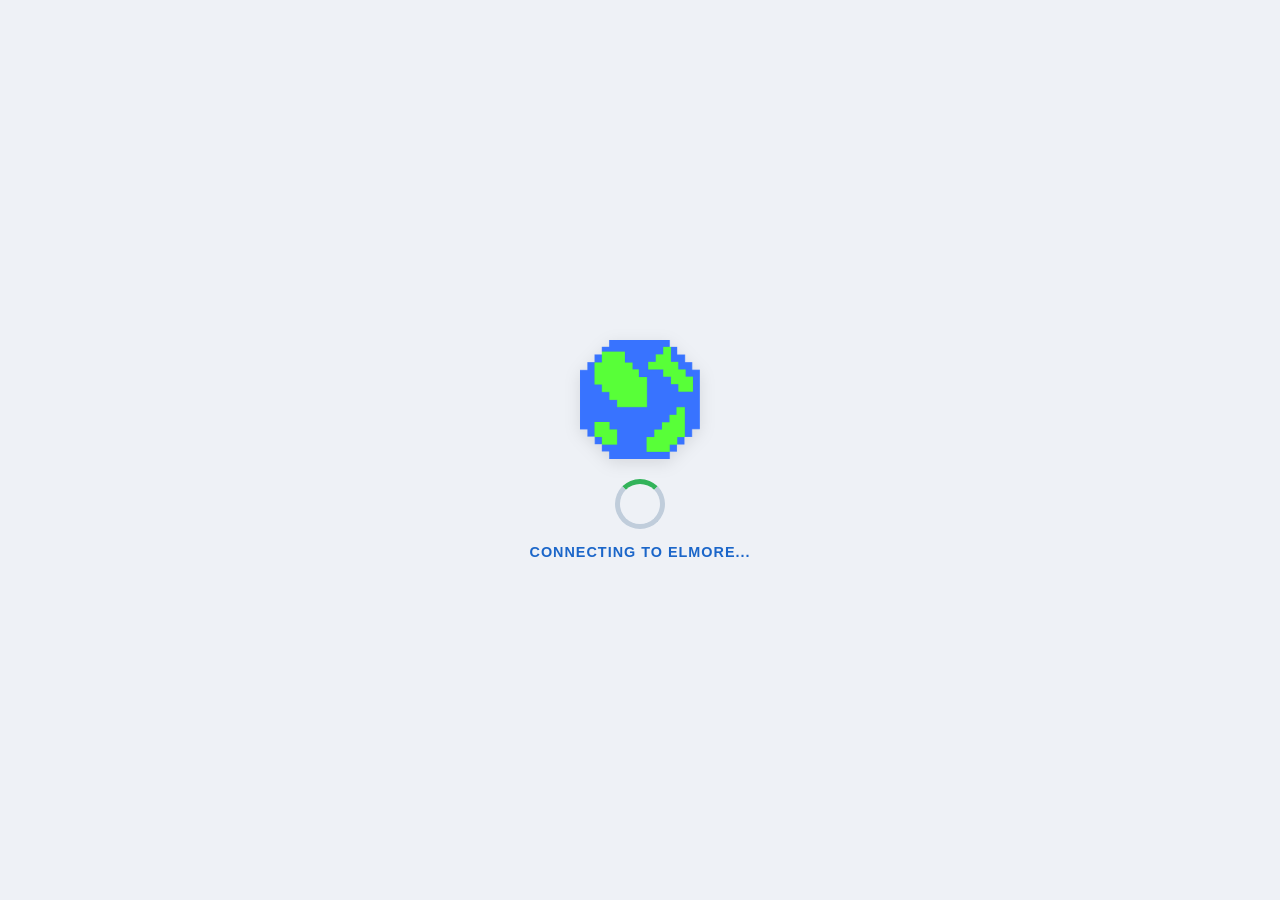
==== commit 4a81ace9: "Add files via upload" ====
--- a/index.html
+++ b/index.html
@@ -145,93 +145,6 @@
 
 
 
-:root {
-    --banner-bg: linear-gradient(135deg, #4da6ff 0%, #2d89ef 100%);
-    --text-color: #ffffff;
-    --accent-color: #ffd700;
-}
-
-/* .modern-banner {
-    display: flex;
-    justify-content: space-between;
-    align-items: center;
-    background: var(--banner-bg);
-    color: var(--text-color);
-    padding: 12px 24px;
-    font-family: 'Segoe UI', Roboto, Helvetica, Arial, sans-serif;
-    font-size: 0.95rem;
-    position: relative;
-    top: 0;
-    left: 0;
-    width: 100%;
-    box-sizing: border-box;
-    box-shadow: 0 4px 12px rgba(0, 0, 0, 0.1);
-    transition: all 0.4s ease-in-out;
-    z-index: 1000;
-} */
-.modern-banner {
-    display: flex;
-    justify-content: space-between;
-    align-items: center;
-    background: var(--banner-bg);
-    color: var(--text-color);
-    padding: 12px 24px;
-    font-family: 'Segoe UI', Roboto, Helvetica, Arial, sans-serif;
-    font-size: 0.95rem;
-    
-    /* Core Sticky Changes */
-    position: relative;            /* Sticks the banner in place relative to the viewport */
-    top: 0px;                     /* Locks it right at the top */
-    left: 0;
-    width: 100%;
-    
-    box-sizing: border-box;
-    box-shadow: 0 4px 12px rgba(0, 0, 0, 0.1);
-    transition: all 0.4s ease-in-out;
-    z-index: 9999;              /* High z-index ensures it stays above all other site elements */
-}
-
-.banner-content {
-    display: flex;
-    align-items: center;
-    gap: 12px;
-    margin: 0 auto;
-}
-
-.banner-cta {
-    background-color: var(--accent-color);
-    color: #333;
-    padding: 6px 16px;
-    border-radius: 20px;
-    text-decoration: none;
-    font-weight: 600;
-    font-size: 0.85rem;
-    transition: transform 0.2s ease, box-shadow 0.2s ease;
-}
-
-.banner-cta:hover {
-    transform: translateY(-2px);
-    box-shadow: 0 4px 8px rgba(0, 0, 0, 0.2);
-}
-
-.banner-close {
-    background: transparent;
-    border: none;
-    color: var(--text-color);
-    cursor: pointer;
-    padding: 4px;
-    border-radius: 50%;
-    display: flex;
-    align-items: center;
-    justify-content: center;
-    opacity: 0.8;
-    transition: opacity 0.2s ease, background-color 0.2s ease;
-}
-
-.banner-close:hover {
-    opacity: 1;
-    background-color: rgba(255, 255, 255, 0.1);
-}
 
     </style>
 </head>
@@ -243,18 +156,18 @@
         <p class="loading-text">CONNECTING TO ELMORE...</p>
     </div>
 
-<div class="modern-banner" id="promoBanner">
+<!-- <div class="modern-banner" id="promoBanner">
     <div class="banner-content">
         <span class="banner-icon">🚧</span>
         <p><strong>Elmore Plus</strong> is still under development </p>
                 <span class="banner-icon">🚧</span>
 
-        <!-- <a href="#" class="banner-cta">Claim Offer</a> -->
-    </div>
-    <!-- <button class="banner-close" aria-label="Close banner" onclick="dismissBanner()">
+        <a href="#" class="banner-cta">Claim Offer</a>
+    </div>
+    <button class="banner-close" aria-label="Close banner" onclick="dismissBanner()">
         <svg xmlns="http://w3.org" width="20" height="20" viewBox="0 0 24 24" fill="none" stroke="currentColor" stroke-width="2.5" stroke-linecap="round" stroke-linejoin="round"><line x1="18" y1="6" x2="6" y2="18"></line><line x1="6" y1="6" x2="18" y2="18"></line></svg>
-    </button> -->
-</div>
+    </button>
+</div> -->
 <header class="top-bar nav-center">
     
     <div class="header-content">
--- a/style.css
+++ b/style.css
@@ -971,7 +971,7 @@
     width: 250px;
     height: 100vh;
     background: var(--nav-blue-dark);
-    z-index: 2000;
+    z-index: 10000;
     transition: right 0.3s ease-in-out;
     display: flex;
     flex-direction: column;
@@ -2034,73 +2034,45 @@
     pointer-events: none; /* Let the parent div handle the click */
 }
 
+
 /* =========================================
-   SINGLE POST & COMMENTS UI
+   LIKES MODAL STYLING
    ========================================= */
-.comments-container {
-    background: white;
+.liker-row {
+    display: flex;
+    align-items: center;
+    gap: 12px;
+    padding: 12px 15px;
+    border-bottom: 1px solid var(--bg-gray);
+    cursor: pointer;
+    transition: background 0.2s, padding-left 0.2s;
+    border-radius: 8px;
+}
+
+.liker-row:hover {
+    background: var(--primary-light-blue);
+    padding-left: 20px; /* Cool slide effect on hover */
+}
+
+.liker-avatar {
+    width: 45px;
+    height: 45px;
+    border-radius: 12px;
+    object-fit: cover;
     border: 2px solid var(--border-color);
-    border-radius: 12px;
-    padding: 20px;
-    margin-top: 15px;
-    box-shadow: 0 4px 15px rgba(0,0,0,0.03);
-}
-
-.comment-input-box {
-    display: flex;
-    gap: 10px;
-    margin-bottom: 20px;
-    border-bottom: 2px dashed var(--bg-gray);
-    padding-bottom: 20px;
-}
-
-.comment-input-box input {
-    flex: 1;
-    padding: 12px 15px;
-    border: 2px solid var(--border-color);
-    border-radius: 20px;
-    outline: none;
-    background: var(--bg-gray);
-}
-
-.comment-input-box input:focus {
-    background: white;
-    border-color: var(--nav-blue);
-}
-
-.comment-row {
-    display: flex;
-    gap: 12px;
-    margin-bottom: 15px;
-    align-items: flex-start;
-}
-
-.comment-avatar {
-    width: 40px;
-    height: 40px;
-    border-radius: 8px;
-    object-fit: cover;
-    border: 1px solid var(--border-color);
-}
-
-.comment-bubble {
-    background: var(--bg-gray);
-    padding: 10px 15px;
-    border-radius: 12px;
-    border-top-left-radius: 0;
-    max-width: 100%;
-}
-
-.comment-bubble strong {
-    display: block;
-    font-size: 0.9rem;
+}
+
+.liker-name {
+    font-weight: bold;
     color: var(--nav-blue-dark);
-    margin-bottom: 3px;
-}
-
-.comment-bubble p {
-    font-size: 0.9rem;
-    margin: 0;
-    color: var(--text-dark);
-    word-wrap: break-word;
-}+    font-size: 1rem;
+}
+
+
+
+
+
+
+
+
+
